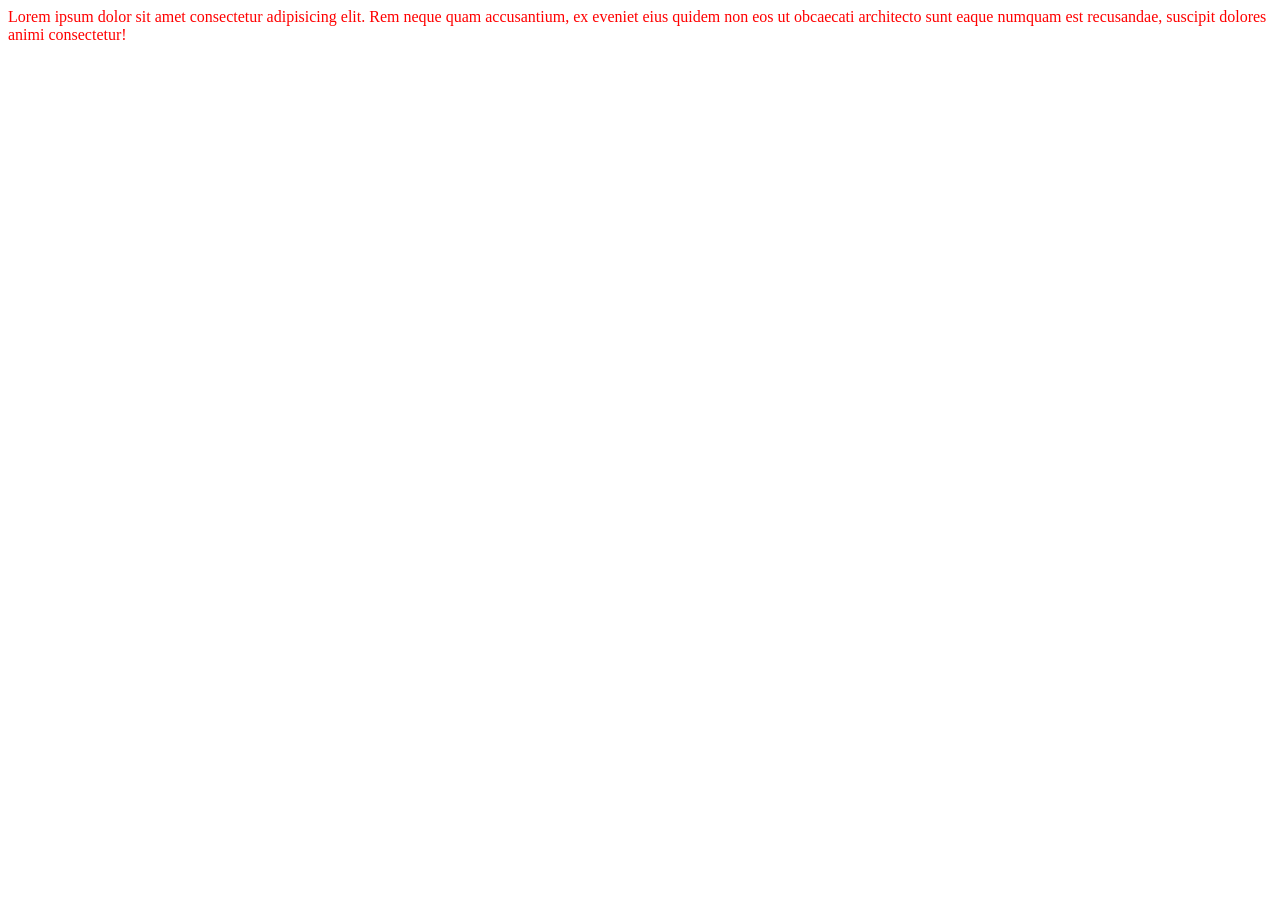
==== index.html @ a10294b0 "css unit add" ====
<!DOCTYPE html>
<html lang="en">

<head>
    <meta charset="UTF-8">
    <meta name="viewport" content="width=device-width, initial-scale=1.0">
    <title>Document</title>
    <style>
        div {
            /* color: green; */
            color: rgb(255, 0, 0);
            /* color: rgb(255,0, 0,0.4); */
            /* color: hsl(0, 50%, 20%); */
        }
    </style>
</head>

<body>
    <div>
        Lorem ipsum dolor sit amet consectetur adipisicing elit. Rem neque quam accusantium, ex eveniet eius quidem non
        eos ut obcaecati architecto sunt eaque numquam est recusandae, suscipit dolores animi consectetur!
    </div>
</body>

</html>
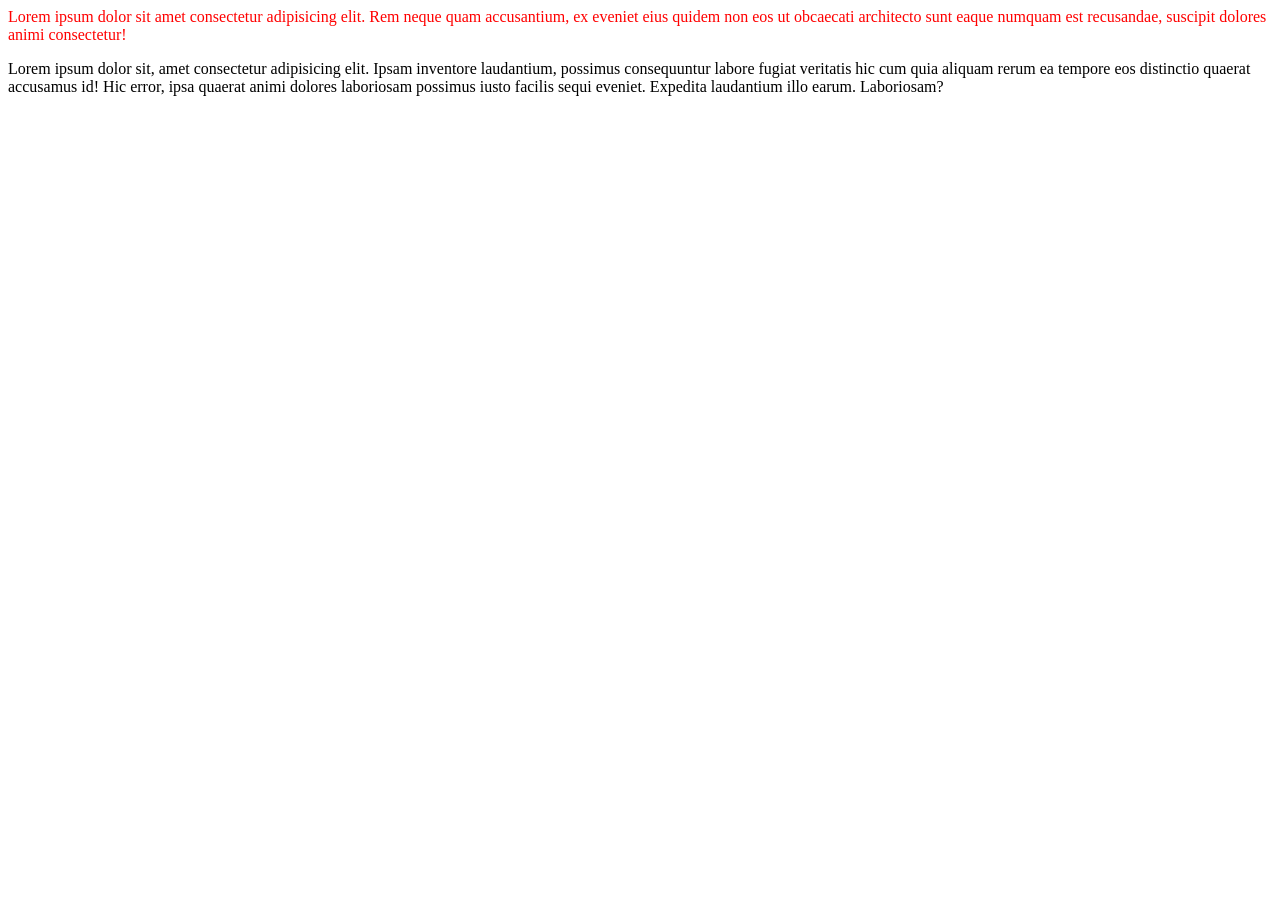
==== commit f3a10f96: "paragraph add" ====
--- a/index.html
+++ b/index.html
@@ -20,6 +20,10 @@
         Lorem ipsum dolor sit amet consectetur adipisicing elit. Rem neque quam accusantium, ex eveniet eius quidem non
         eos ut obcaecati architecto sunt eaque numquam est recusandae, suscipit dolores animi consectetur!
     </div>
+    <p>Lorem ipsum dolor sit, amet consectetur adipisicing elit. Ipsam inventore laudantium, possimus consequuntur
+        labore fugiat veritatis hic cum quia aliquam rerum ea tempore eos distinctio quaerat accusamus id! Hic error,
+        ipsa quaerat animi dolores laboriosam possimus iusto facilis sequi eveniet. Expedita laudantium illo earum.
+        Laboriosam?</p>
 </body>
 
 </html>
